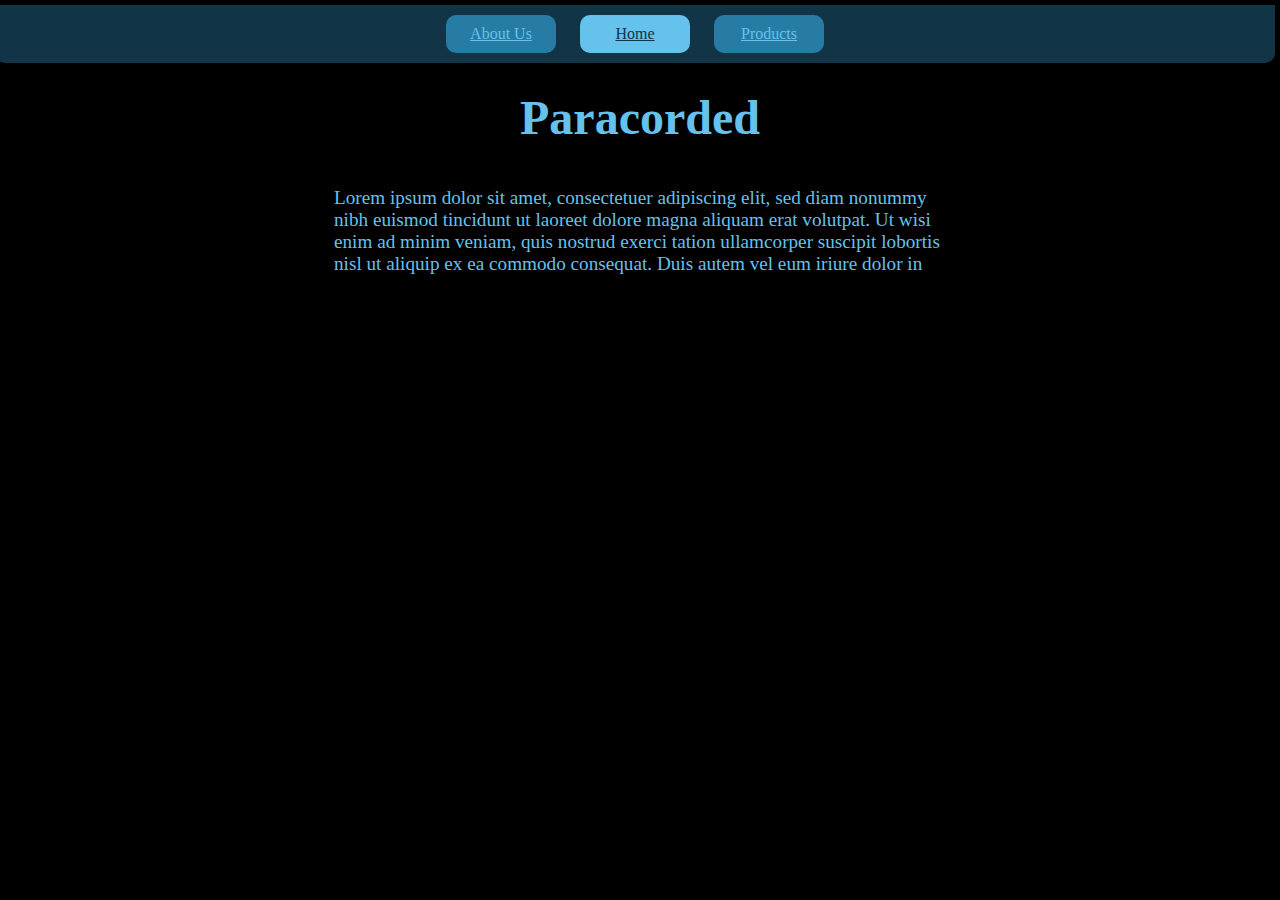
==== index.html @ 47831ff8 "Co-authored-by: Astralis0 <118929501+Astralis0@users.noreply.github.com>" ====
<!DOCTYPE html>
<html>
  <head>
    <meta charset="UTF-8">
    <meta name="viewport" content="width=device-width, initial-scale=1.0">
    <title>Paracorded</title>

    <link href="styles.css" rel="stylesheet" type="text/css" media="all">
  </head>

  <body class = "index_Back">

    <div class = "top">
      <div class = "links">
        <a href = "about">About Us</a>
        <a href = "index" class = "active">Home</a>
        <a href = "products">Products</a>
      </div>
    </div>
    <h1 style="position: relative; top: 30px;">Paracorded</h1>
    <div class = "center">
      <p style = "font-size: larger;">Lorem ipsum dolor sit amet, consectetuer adipiscing elit, sed diam nonummy nibh euismod tincidunt ut laoreet dolore magna aliquam erat volutpat. Ut wisi enim ad minim veniam, quis nostrud exerci tation ullamcorper suscipit lobortis nisl ut aliquip ex ea commodo consequat. Duis autem vel eum iriure dolor in </p>
      <p style = "font-size: medium;">

      <br>
      </p>
    </div>



  </body>
</html>
---- styles.css ----
body {
        font-family: Verdana;
}

h1 {
    text-align: center;
    font-size: 300%;
}

.center {
    margin: 5%;
    margin-top: 0%;
    padding: 20%;
    padding-top:20px;
    padding-bottom:0;
    border-radius: 10px;
}
.index_Back {
    color:	#64c2ec;
    background-color:#000000;
    padding: 20px;
}
.top {
    position:fixed;
    width: 100%;
    top: 0;
    right: 0;
    color:	#64c2ec;
    background-color:#113547;
    border-bottom-left-radius: 10px;
    border-bottom-right-radius: 10px;
    margin: 5px;
    text-align: center;
    white-space-collapse: nowrap;
}

.top a {
    margin: 10px;
    padding: 10px;
    color: #64c2ec;
    background-color:#277ca5;
    width: 90px;
    border-radius: 10px;
    display:inline-block;

}
.top a:hover, .top a.active {
    color:#113547;
    font-weight: 1500;
    background-color:#64c2ec;
}
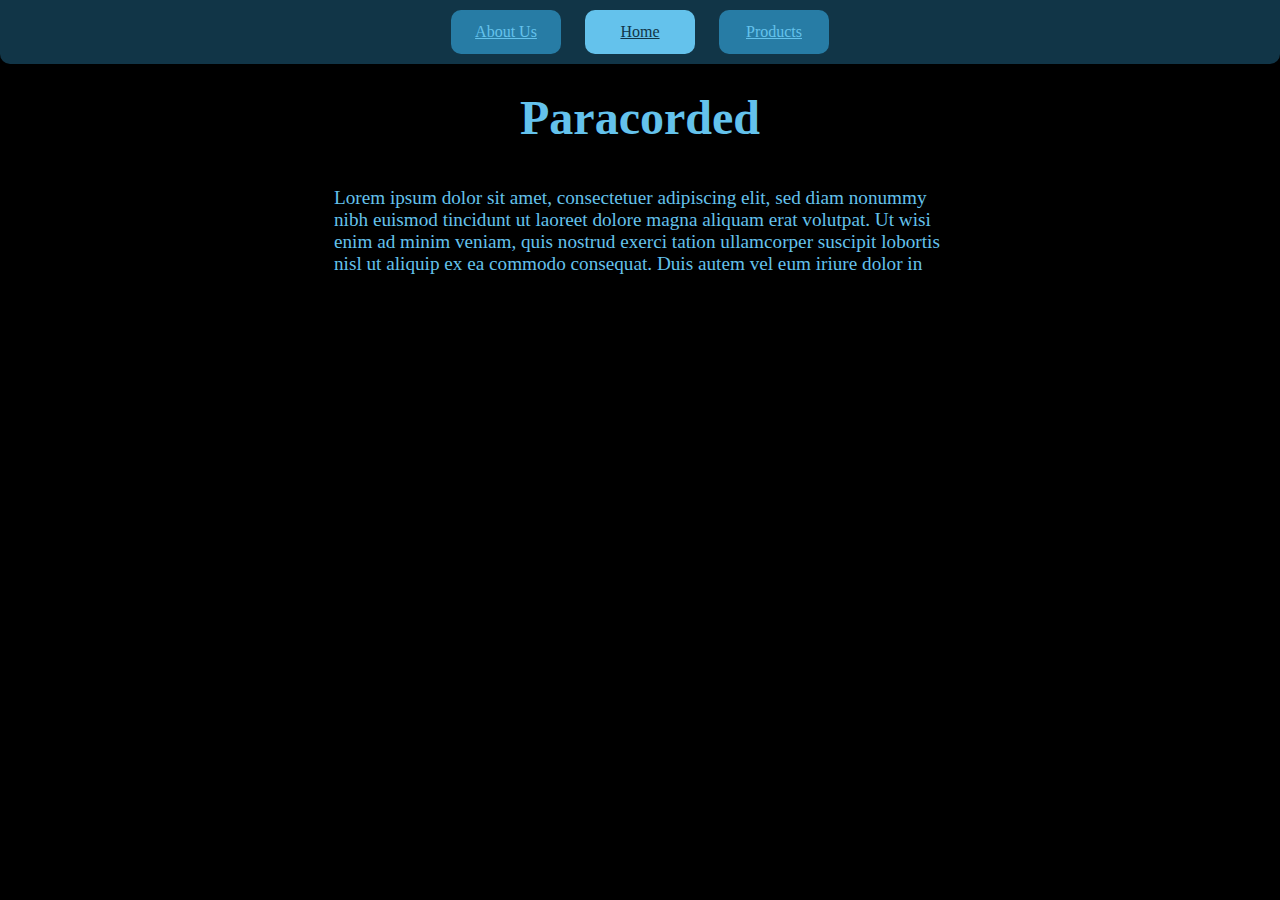
==== commit 1f5c0f99: "Added Mobile Sizing & started products" ====
--- a/index.html
+++ b/index.html
@@ -12,9 +12,9 @@
 
     <div class = "top">
       <div class = "links">
-        <a href = "about">About Us</a>
-        <a href = "index" class = "active">Home</a>
-        <a href = "products">Products</a>
+        <a href = "about.html">About Us</a>
+        <a href = "index.html" class = "active">Home</a>
+        <a href = "products.html">Products</a>
       </div>
     </div>
     <h1 style="position: relative; top: 30px;">Paracorded</h1>
--- a/styles.css
+++ b/styles.css
@@ -1,5 +1,6 @@
 body {
-        font-family: Verdana;
+    font-family: Verdana;
+
 }
 
 h1 {
@@ -14,6 +15,7 @@
     padding-top:20px;
     padding-bottom:0;
     border-radius: 10px;
+
 }
 .index_Back {
     color:	#64c2ec;
@@ -25,27 +27,33 @@
     width: 100%;
     top: 0;
     right: 0;
-    color:	#64c2ec;
     background-color:#113547;
     border-bottom-left-radius: 10px;
     border-bottom-right-radius: 10px;
-    margin: 5px;
     text-align: center;
+    transition-duration: 0.4s;
     white-space-collapse: nowrap;
 }
 
 .top a {
     margin: 10px;
     padding: 10px;
+    padding-bottom: 13px;
+    padding-top: 13px;
     color: #64c2ec;
     background-color:#277ca5;
     width: 90px;
     border-radius: 10px;
     display:inline-block;
+    transition-duration: 0.4s;
 
 }
 .top a:hover, .top a.active {
     color:#113547;
+    background-color:#64c2ec;
     font-weight: 1500;
-    background-color:#64c2ec;
+}
+.top a:hover{
+    margin: 5px;
+    padding: 15px;
 }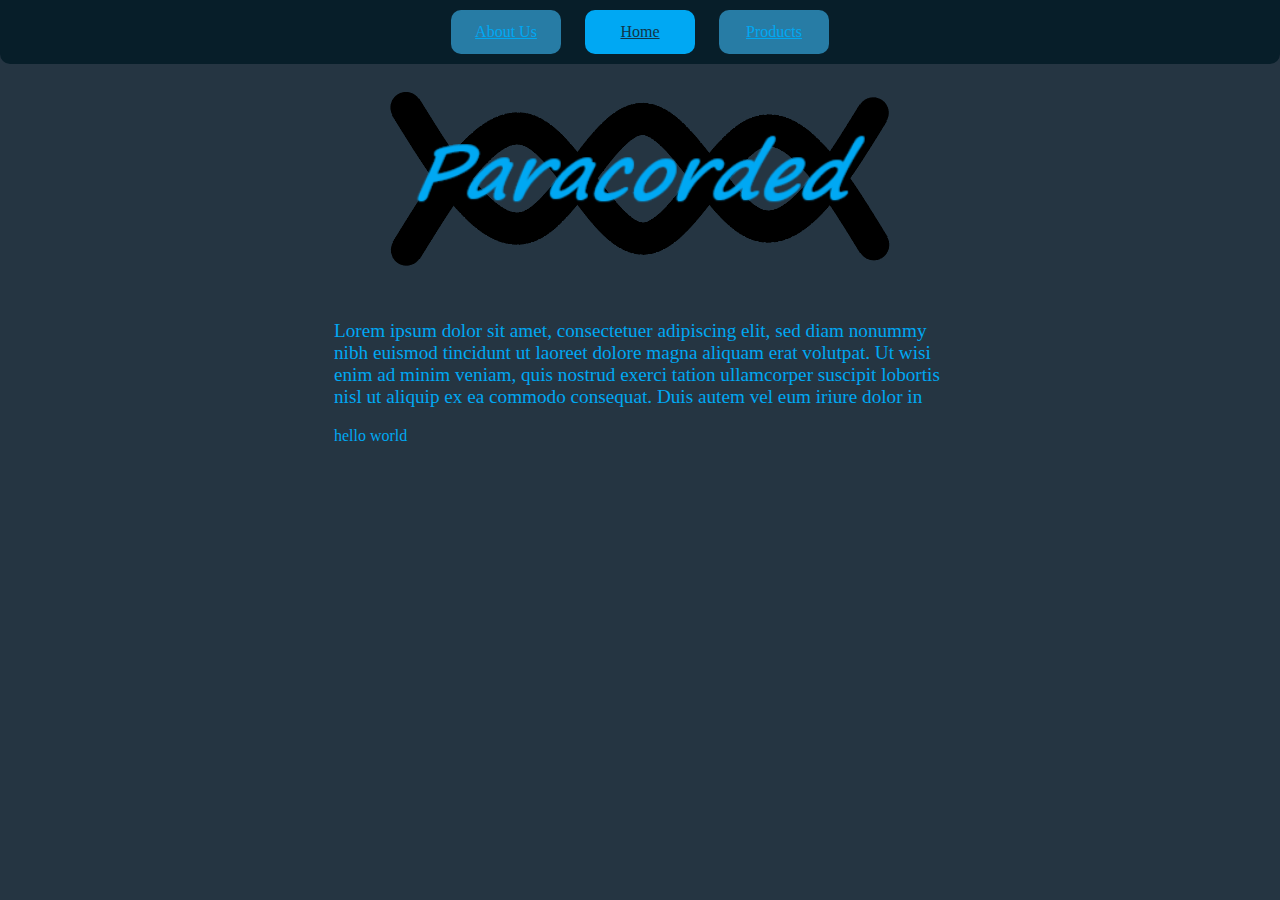
==== commit d6ff792c: "configuration" ====
--- a/index.html
+++ b/index.html
@@ -17,10 +17,11 @@
         <a href = "products.html">Products</a>
       </div>
     </div>
-    <h1 style="position: relative; top: 30px;">Paracorded</h1>
+   
+    <h1 style="position: relative; top: 30px;"> <img src = "Images/ParacordedLogo.png"></h1>
     <div class = "center">
       <p style = "font-size: larger;">Lorem ipsum dolor sit amet, consectetuer adipiscing elit, sed diam nonummy nibh euismod tincidunt ut laoreet dolore magna aliquam erat volutpat. Ut wisi enim ad minim veniam, quis nostrud exerci tation ullamcorper suscipit lobortis nisl ut aliquip ex ea commodo consequat. Duis autem vel eum iriure dolor in </p>
-      <p style = "font-size: medium;">
+      <p style = "font-size: medium;">hello world
 
       <br>
       </p>
--- a/styles.css
+++ b/styles.css
@@ -15,19 +15,20 @@
     padding-top:20px;
     padding-bottom:0;
     border-radius: 10px;
+}
 
-}
 .index_Back {
-    color:	#64c2ec;
-    background-color:#000000;
+    color:	#00a8f3;
+    background-color:#253542;
     padding: 20px;
 }
+
 .top {
     position:fixed;
     width: 100%;
     top: 0;
     right: 0;
-    background-color:#113547;
+    background-color:#071e29;
     border-bottom-left-radius: 10px;
     border-bottom-right-radius: 10px;
     text-align: center;
@@ -40,7 +41,7 @@
     padding: 10px;
     padding-bottom: 13px;
     padding-top: 13px;
-    color: #64c2ec;
+    color: #00a8f3;
     background-color:#277ca5;
     width: 90px;
     border-radius: 10px;
@@ -48,12 +49,41 @@
     transition-duration: 0.4s;
 
 }
+
 .top a:hover, .top a.active {
     color:#113547;
-    background-color:#64c2ec;
+    background-color:#00a8f3;
     font-weight: 1500;
 }
+
 .top a:hover{
     margin: 5px;
     padding: 15px;
+}
+
+.products {
+    margin: 15px;
+    margin-top: 0%;
+    padding: 100px;
+    padding-top:20px;
+    padding-bottom:0;
+}
+
+@media only screen and (max-width: 700px){
+    .center {
+        margin: 0;
+        padding: 15px;
+    }
+    .top a {
+        margin: 3%;
+        padding: 3%;
+        padding-bottom: 13px;
+        padding-top: 13px;
+        width: 20%;
+    }
+
+    .top a:hover{
+        margin: 1.5%;
+        padding: 4%;
+    }
 }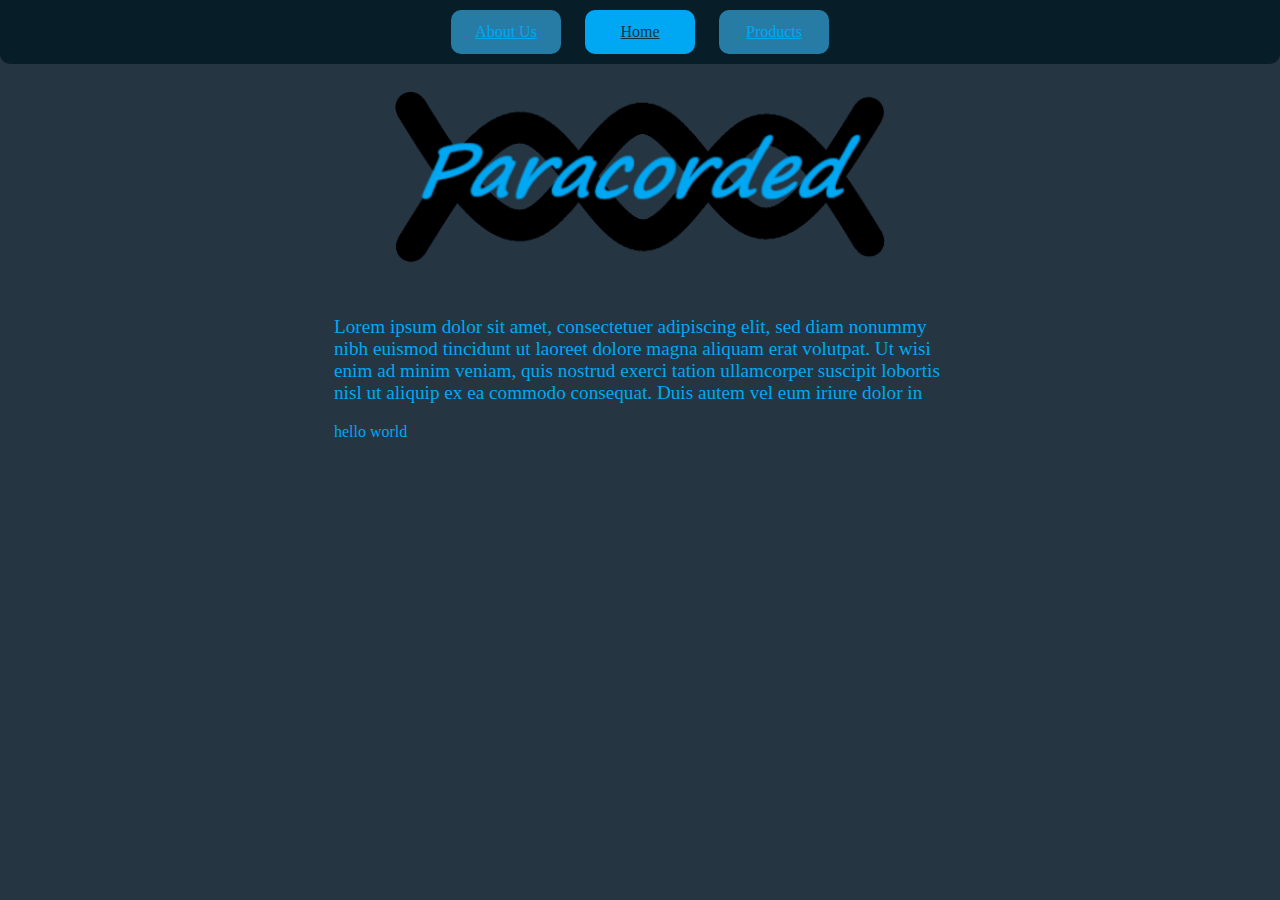
==== commit 2f9c399a: "Logo Sizing Fix" ====
--- a/index.html
+++ b/index.html
@@ -6,6 +6,12 @@
     <title>Paracorded</title>
 
     <link href="styles.css" rel="stylesheet" type="text/css" media="all">
+    <style>
+      .logo {width: 40%}
+      @media only screen and (max-width: 700px){
+        .logo{width: 100%;}
+      }
+    </style>
   </head>
 
   <body class = "index_Back">
@@ -17,8 +23,8 @@
         <a href = "products.html">Products</a>
       </div>
     </div>
-   
-    <h1 style="position: relative; top: 30px;"> <img src = "Images/ParacordedLogo.png"></h1>
+
+    <h1 style="position: relative; top: 30px;"> <img src = "Images/ParacordedLogo.png" class = "logo"></h1>
     <div class = "center">
       <p style = "font-size: larger;">Lorem ipsum dolor sit amet, consectetuer adipiscing elit, sed diam nonummy nibh euismod tincidunt ut laoreet dolore magna aliquam erat volutpat. Ut wisi enim ad minim veniam, quis nostrud exerci tation ullamcorper suscipit lobortis nisl ut aliquip ex ea commodo consequat. Duis autem vel eum iriure dolor in </p>
       <p style = "font-size: medium;">hello world
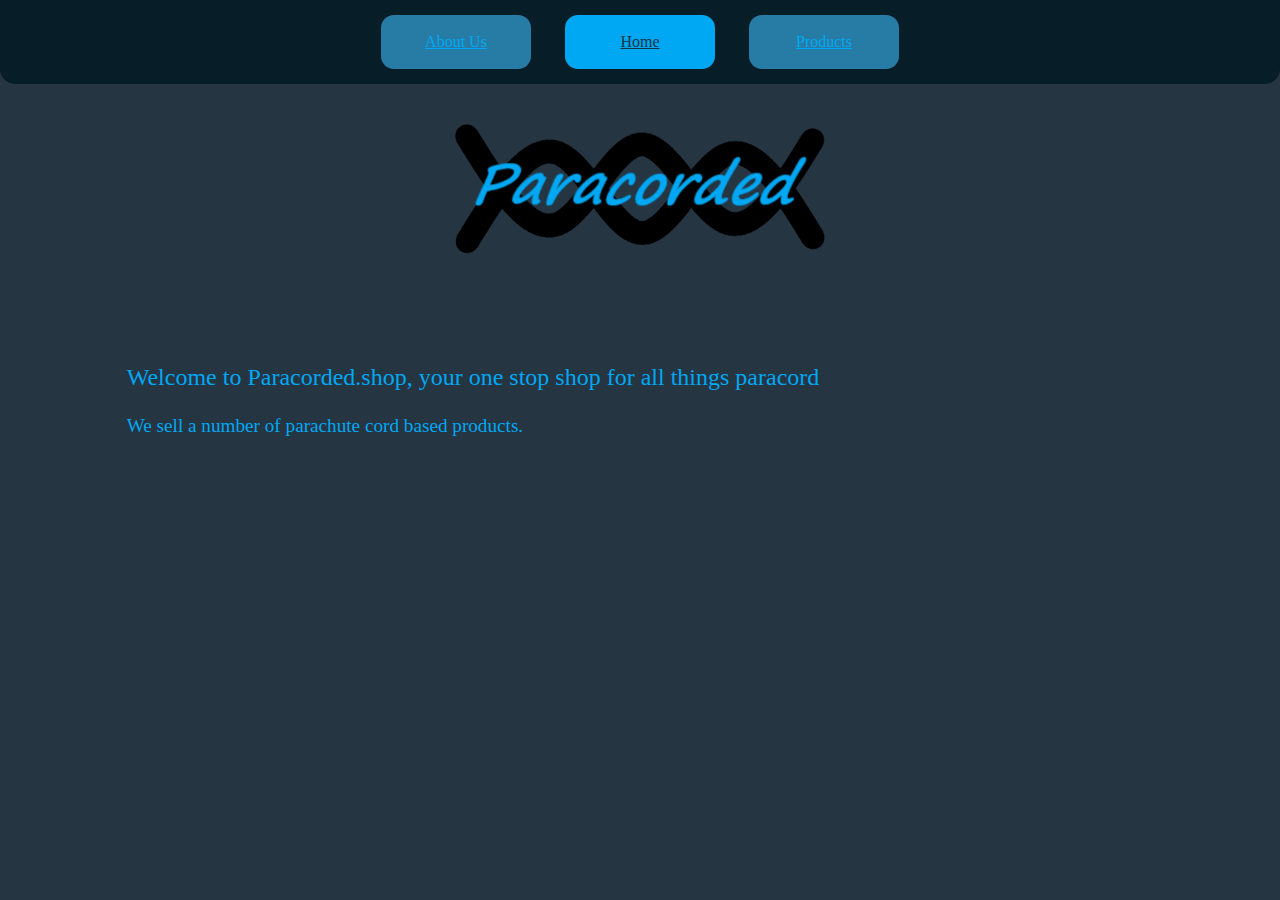
==== commit 6a708695: "update" ====
--- a/index.html
+++ b/index.html
@@ -7,14 +7,12 @@
 
     <link href="styles.css" rel="stylesheet" type="text/css" media="all">
     <style>
-      .logo {width: 40%}
-      @media only screen and (max-width: 700px){
-        .logo{width: 100%;}
-      }
+
     </style>
   </head>
 
   <body class = "index_Back">
+    <h1><img src = "Images/ParacordedLogo.png" class = "logo"></h1>
 
     <div class = "top">
       <div class = "links">
@@ -24,10 +22,9 @@
       </div>
     </div>
 
-    <h1 style="position: relative; top: 30px;"> <img src = "Images/ParacordedLogo.png" class = "logo"></h1>
-    <div class = "center">
-      <p style = "font-size: larger;">Lorem ipsum dolor sit amet, consectetuer adipiscing elit, sed diam nonummy nibh euismod tincidunt ut laoreet dolore magna aliquam erat volutpat. Ut wisi enim ad minim veniam, quis nostrud exerci tation ullamcorper suscipit lobortis nisl ut aliquip ex ea commodo consequat. Duis autem vel eum iriure dolor in </p>
-      <p style = "font-size: medium;">hello world
+    <div class = "center" style="padding-right: 5px; padding-left: 5px;">
+      <p style = "font-size: x-large;">Welcome to Paracorded.shop, your one stop shop for all things paracord</p>
+      <p style = "font-size: larger;">We sell a number of parachute cord based products.
 
       <br>
       </p>
--- a/styles.css
+++ b/styles.css
@@ -6,13 +6,15 @@
 h1 {
     text-align: center;
     font-size: 300%;
+    margin-top: 100px;
+    margin-bottom:50px
 }
 
 .center {
-    margin: 5%;
+    margin: 8%;
     margin-top: 0%;
-    padding: 20%;
-    padding-top:20px;
+    padding: 25%;
+    padding-top:25px;
     padding-bottom:0;
     border-radius: 10px;
 }
@@ -20,7 +22,7 @@
 .index_Back {
     color:	#00a8f3;
     background-color:#253542;
-    padding: 20px;
+    padding: 15px;
 }
 
 .top {
@@ -29,25 +31,24 @@
     top: 0;
     right: 0;
     background-color:#071e29;
-    border-bottom-left-radius: 10px;
-    border-bottom-right-radius: 10px;
+    border-bottom-left-radius: 15px;
+    border-bottom-right-radius: 15px;
     text-align: center;
     transition-duration: 0.4s;
     white-space-collapse: nowrap;
 }
 
 .top a {
-    margin: 10px;
-    padding: 10px;
-    padding-bottom: 13px;
-    padding-top: 13px;
+    margin: 15px;
+    padding: 15px;
+    padding-bottom: 18px;
+    padding-top: 18px;
     color: #00a8f3;
     background-color:#277ca5;
-    width: 90px;
-    border-radius: 10px;
+    width: 120px;
+    border-radius: 13px;
     display:inline-block;
     transition-duration: 0.4s;
-
 }
 
 .top a:hover, .top a.active {
@@ -58,7 +59,7 @@
 
 .top a:hover{
     margin: 5px;
-    padding: 15px;
+    padding: 20px;
 }
 
 .products {
@@ -68,8 +69,14 @@
     padding-top:20px;
     padding-bottom:0;
 }
+.logo {
+    width: 30%;
+}
 
 @media only screen and (max-width: 700px){
+    .logo{
+        width: 100%;
+    }
     .center {
         margin: 0;
         padding: 15px;
@@ -82,8 +89,11 @@
         width: 20%;
     }
 
-    .top a:hover{
-        margin: 1.5%;
-        padding: 4%;
+    .top a:active{
+        margin: 3%;
+        padding: 3%;
+    }
+    h2{
+        font-size: x-large;
     }
 }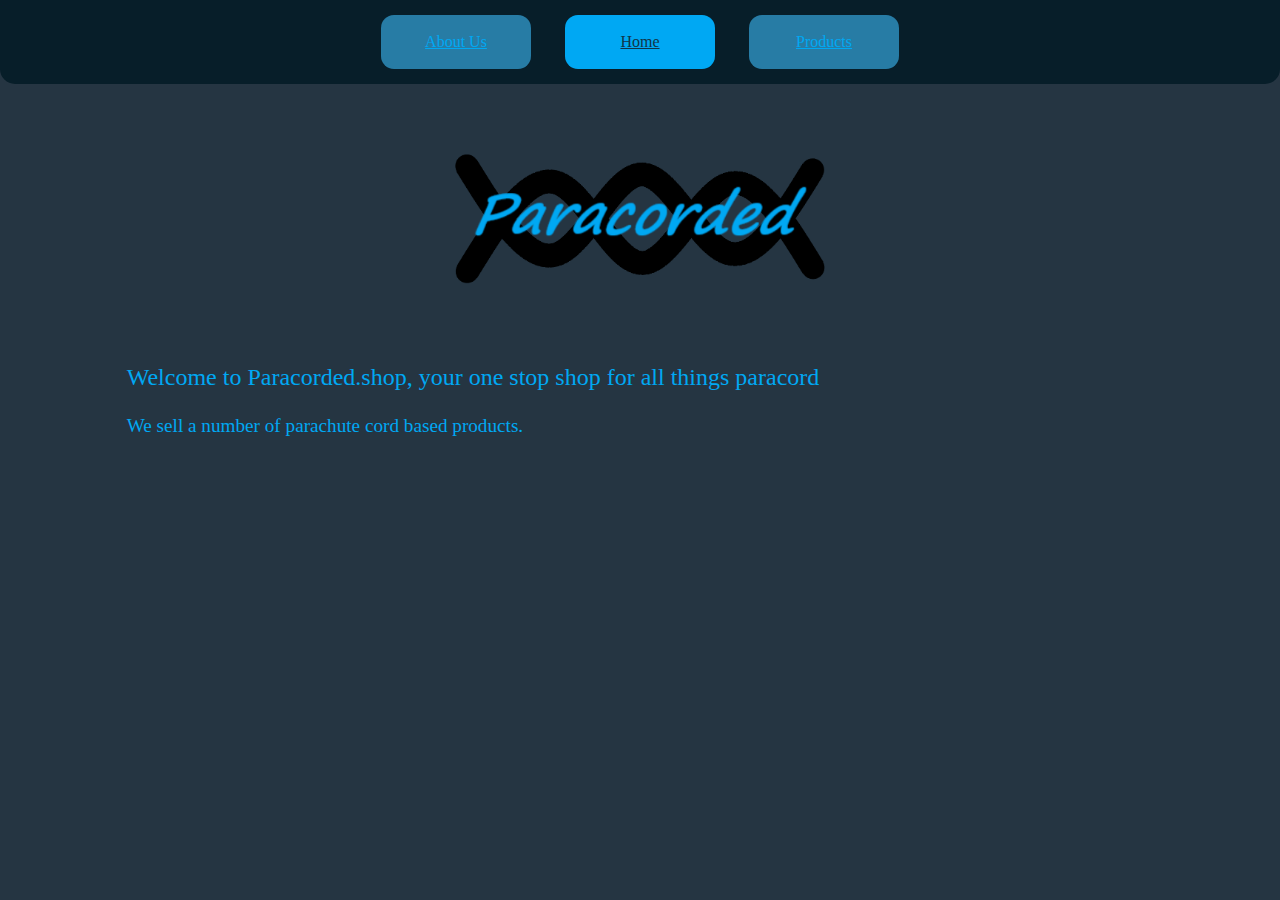
==== commit 6b5db68c: "Merge branch 'main' of https://github.com/Astralis0/Paracorded" ====
--- a/index.html
+++ b/index.html
@@ -12,7 +12,7 @@
   </head>
 
   <body class = "index_Back">
-    <h1><img src = "Images/ParacordedLogo.png" class = "logo"></h1>
+    <h1 style="position: relative; top: 30px;"> <img src = "Images/ParacordedLogo.png" class = "logo"></h1>
 
     <div class = "top">
       <div class = "links">
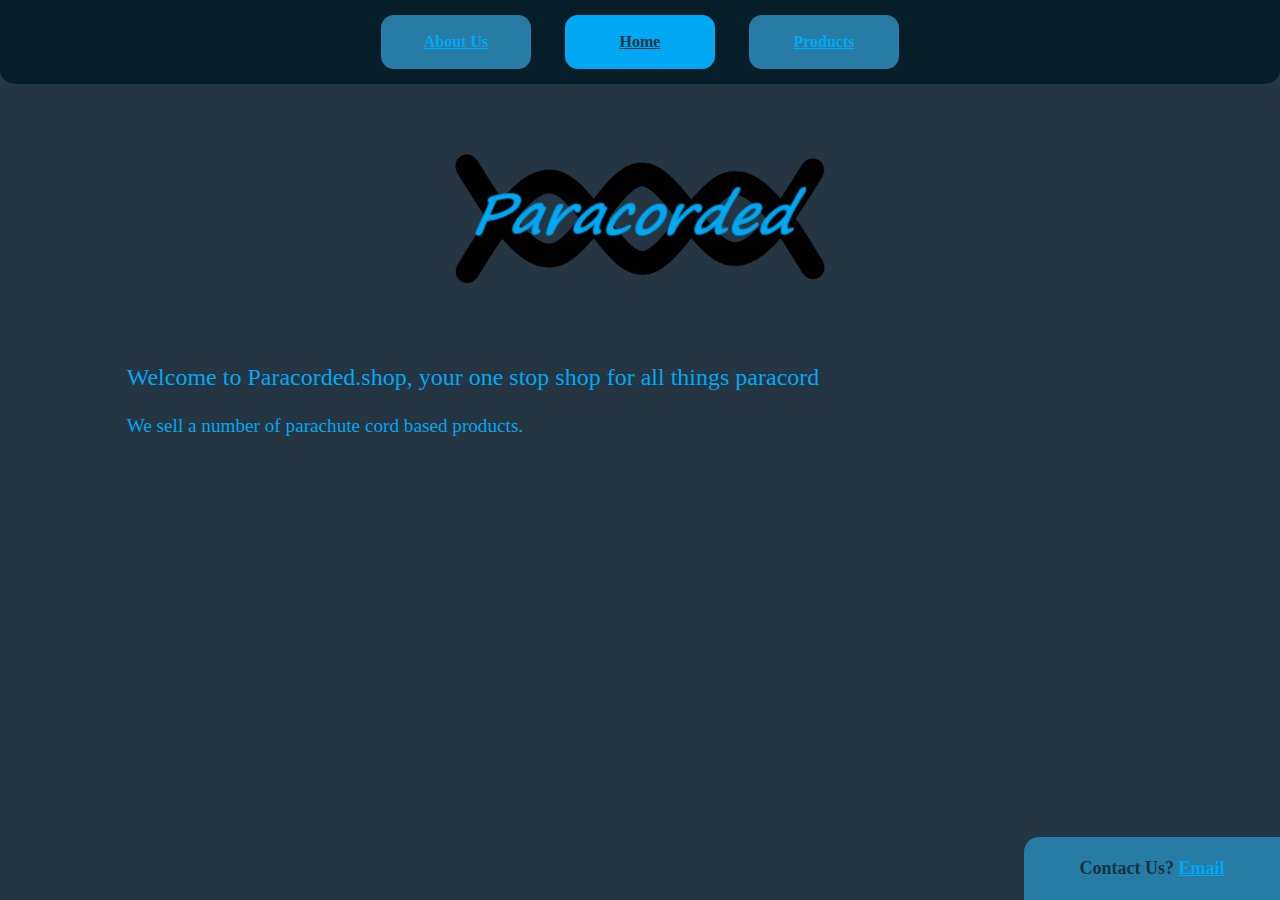
==== commit 8c2f9e71: "January 14th Update" ====
--- a/index.html
+++ b/index.html
@@ -12,13 +12,13 @@
   </head>
 
   <body class = "index_Back">
-    <h1 style="position: relative; top: 30px;"> <img src = "Images/ParacordedLogo.png" class = "logo"></h1>
+    <h1 style="position: relative; top: 30px;"> <img src = "Assets/ParacordedLogo.png" class = "logo"></h1>
 
     <div class = "top">
       <div class = "links">
         <a href = "about.html">About Us</a>
         <a href = "index.html" class = "active">Home</a>
-        <a href = "products.html">Products</a>
+        <a href = "products">Products</a>
       </div>
     </div>
 
@@ -31,6 +31,12 @@
     </div>
 
 
-
-  </body>
+    <div class = "bottom">
+      <br>Contact Us?
+      <a href="mailto:paracordedshop@gmail.com">Email</a>
+      <br>
+      <br>
+    </div>
+      <br>
+    </body>
 </html>
--- a/styles.css
+++ b/styles.css
@@ -30,6 +30,7 @@
     width: 100%;
     top: 0;
     right: 0;
+    font-weight: 600;
     background-color:#071e29;
     border-bottom-left-radius: 15px;
     border-bottom-right-radius: 15px;
@@ -39,6 +40,7 @@
 }
 
 .top a {
+    font-weight: 900;
     margin: 15px;
     padding: 15px;
     padding-bottom: 18px;
@@ -62,18 +64,67 @@
     padding: 20px;
 }
 
-.products {
-    margin: 15px;
-    margin-top: 0%;
-    padding: 100px;
-    padding-top:20px;
-    padding-bottom:0;
+.bottom {
+    position:fixed;
+    width: 20%;
+    bottom: 0;
+    right: 0;
+    background-color:#277ca5;
+    color:#113547;
+    border-top-left-radius: 15px;
+    text-align: center;
+    transition-duration: 0.4s;
+    white-space-collapse: nowrap;
+    font-weight: 900;
+    font-size: large;
 }
+
+.bottom a{
+    color:#00a8f3;
+}
+
 .logo {
     width: 30%;
 }
 
+.mobile-only {
+    display: none;
+}
+.desktop-only {
+    display: contents;
+}
+
+.buttonT1 {
+
+}
+.buttonT2{
+    width: 180px;
+    height: 220px;
+    margin: 10px;
+    padding: 20px;
+    border-radius: 5px;
+    display: inline-table;
+    background-color: #071e29;
+    align-content: center
+}
+.buttonT1 h2 {
+    padding-left: 10px;
+    margin-bottom: 0;
+    margin-top: 30px;
+}
+.buttonT2 img{
+    width: 100%;
+}
+.buttonT2 h3 {
+    margin-top: 0;
+}
 @media only screen and (max-width: 700px){
+    .mobile-only {
+        display: contents;
+    }
+    .desktop-only {
+        display: none;
+    }
     .logo{
         width: 100%;
     }
@@ -96,4 +147,8 @@
     h2{
         font-size: x-large;
     }
+    .buttonT2 {
+        width: 100px;
+        height: 130px;
+    }
 }